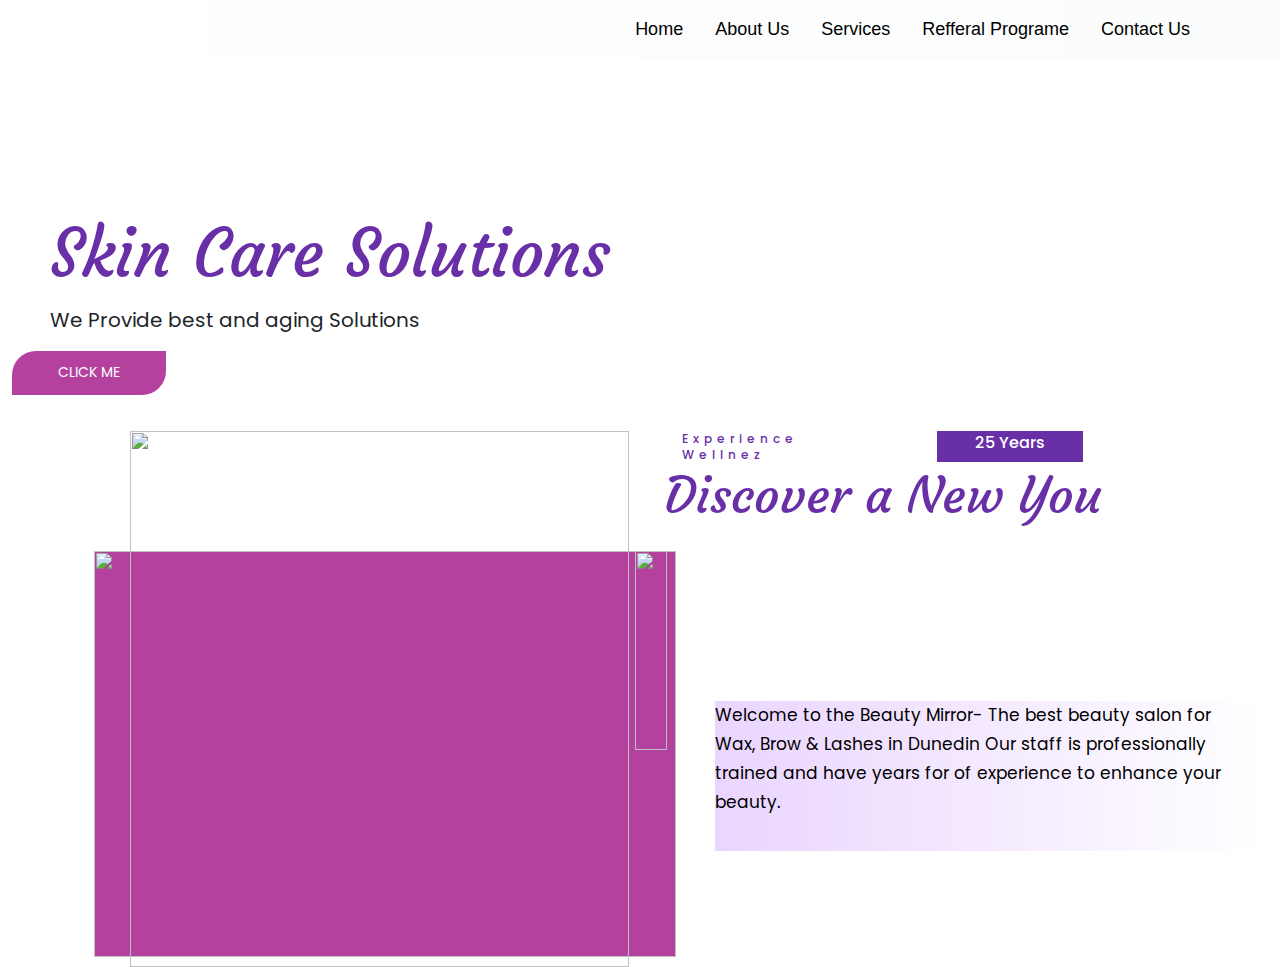
==== index.html @ b80f7efa "Add files via upload" ====
<!DOCTYPE html>
<html lang="en">
  <head>
    <meta charset="UTF-8" />
    <meta name="viewport" content="width=device-width, initial-scale=1.0" />
    <title>Beauty-Mirror</title>

    <link rel="stylesheet" href="assets/css/bootstrap.min.css" />
    <link
      rel="stylesheet"
      href="https://unpkg.com/bootstrap@5.3.2/dist/css/bootstrap.min.css"
    />
    <link rel="stylesheet" href="color.css" />
  </head>
  <body>
    <!-- navbar Creation content -->
     
        <nav class="navbar navbar-expand-lg bg-body-tertiary">
          <div class="container">
            <a class="navbar-brand" href="#"
              ><img
                src="assets/image/logo55.png"
                alt=""
                class="img-fluid"
                style="width: 100px"
            /></a>
            <button
              class="navbar-toggler"
              type="button"
              data-bs-toggle="collapse"
              data-bs-target="#navbarSupportedContent"
              aria-controls="navbarSupportedContent"
              aria-expanded="false"
              aria-label="Toggle navigation"
            >
              <span class="navbar-toggler-icon"></span>
            </button>
            <div
              class="collapse navbar-collapse justify-content-end"
              id="navbarSupportedContent"
            >
              <ul class="navbar-nav">
                <li class="nav-item ms-3">
                  <a
                    class="nav-link active"
                    aria-current="page"
                    href="index.html"
                    style="font-size: 18px"
                    >Home</a
                  >
                </li>
                <li class="nav-item ms-3">
                  <a class="nav-link" href="about.html" style="font-size: 18px"
                    >About Us</a
                  >
                </li>
                <li class="nav-item ms-3">
                  <a class="nav-link" href="about.html " style="font-size: 18px"
                    >Services</a
                  >
                </li>

                <li class="nav-item ms-3">
                  <a class="nav-link" href="#" style="font-size: 18px"
                    >Refferal Programe</a
                  >
                </li>
                <li class="nav-item ms-3">
                  <a
                    class="nav-link"
                    href="contact.html"
                    style="font-size: 18px"
                    >Contact Us</a
                  >
                </li>
              </ul>
        </nav>

        <!-- Hero Section -->
        <div class="container-fluid ">
            <div class="row">
                <div class="frontimage">
                    <div class="col-md-6 my-5  pt-5 ml-5">
                        <p class="cl-text-one mt-3 pt-5 ml-5">Skin Care Solutions</p>
                        <p class="cl-text-two mt-3">We Provide best and aging Solutions</p>
                        <a href="#" class="clickme"><p class="clickme-txt">Click Me</p></a>
                    </div>
                </div>
                
            </div>
           
          
        </div>
        <!-- Section End -->

        <!--About Us-->
        <div class="container mt-5">
            <div class="row">
                <div class="col-md-6">
                    <div class="container d-flex">
                        <div class="row">
                            <div class="about-img-one ">
                                <img src="Assets/image/1.png" alt="" >
                              </div>
                              
                              <div class="about-img-two" >
                                
                                <img src="Assets/image/2.png" alt="" class="img-fluid">
                              </div>
                              <div class="about-img-three" >
                                
                                <img src="Assets/image/FEATURE.png" alt="" class="img-fluid">
                              </div>
                        </div>
                    </div>
                </div>
                <div class="col-md-6 pl-6">

                    <div class="container">
                        <div class="row">
                            <div class="col-md-6" style="padding-left: 30px;">
                                <p class="about-txt-one pl-6">Experience Wellnez</p>
                            </div>
                            <div class="col-md-6 pl-3">
                                <div class="about-txt-two"><p>25 Years</p></div>
                            </div>

                            <div class="about-txt-three pl-6" ><p class="about-txt-three">Discover a New You</p></div>
                        </div>
                       
                    </div>
                    
                    <div class="about-txt-four">
                        <p>Welcome to the Beauty Mirror- The best beauty salon for Wax, Brow & Lashes in Dunedin Our staff is professionally trained and have years for of experience to enhance your beauty.</p>
                    </div>
                </div>
                
             
            </div>
            <!-- row ends -->
        </div>



    <script src="assets/js/bootstrap.bundle.min.js"></script>
  </body>
</html>
---- color.css ----
/* all URL importes */
@import url('https://fonts.googleapis.com/css2?family=Courgette&display=swap');
@import url('https://fonts.googleapis.com/css2?family=Courgette&family=Poppins:ital,wght@0,100;0,200;0,300;0,400;0,500;0,600;0,700;0,800;0,900;1,100;1,200;1,300;1,400;1,500;1,600;1,700;1,800;1,900&display=swap');
@import url('https://fonts.googleapis.com/css2?family=Courgette&family=Marcellus&family=Poppins:ital,wght@0,100;0,200;0,300;0,400;0,500;0,600;0,700;0,800;0,900;1,100;1,200;1,300;1,400;1,500;1,600;1,700;1,800;1,900&display=swap');
:default 
*{
    margin: 0;
    padding: 0;
    box-sizing: border-box;
    font-family: "Poppins", sans-serif;
}
a{
  text-decoration: none;
}
html, body{
  overflow-x: hidden;
}




 /* Default View Ends */

 .navbar-nav .nav-link {
    font-size: 50px;
    font-family: 'Varela Round', sans-serif;
}
.navbar-expand-lg .navbar-nav .nav-link {
  
    justify-content: space-evenly;
  }
  .nav-link{
      color: black;
  }

  .nav-link li{
    font-weight: 600;
  }

/* Hero Sections  */
.hero-section {
    height: 5px;
    color: #141414;
    
    background-size: cover;
    width: 100%;
    height: auto;
    margin-bottom: 250px;
}
.bg-body-tertiary {
    --bs-bg-opacity: 0.5;
    background: linear-gradient(to right, rgba(255, 255, 255, 1), rgba(255, 255, 255, 0));
}
.frontimage{
    background: url(assets/image/demoimgI.png);
    
}
.cl-text-one{
    font-family: "Courgette", cursive;
    font-weight: 400;
    font-style: normal;
    font-size: 67px;
    text-align: left;
    line-height: 70px;
    color: #692FA7;
    margin-left : 6%
}
.cl-text-two{
    font-family: "Poppins", cursive;
    font-weight: 400;
    font-style: normal;
    font-size: 20px;
    margin-left : 6%
}

.clickme{
    position: absolute;
    width: 154px;
    height: 44px;
    border-top-left-radius: 24px;
    border-top-right-radius: 0px;
    border-bottom-right-radius: 24px;
    border-bottom-left-radius: 0px;
    background: #b5419f;
    /* Additional styles for centering the text and cursor */
    display: flex;
    justify-content: center;
    align-items: center;
    cursor: pointer;
    color: white;
    font-weight: bold;
    text-transform: uppercase;
    text-decoration: none;
}
.clickme-txt{
    /* More Details */

position: absolute;
width: 75px;
height: 1px;


font-family: "Poppins", cursive;
font-size: 14px;
font-weight: 400;
line-height: 14px;
font-style: normal;
text-align: center;
color: #ffffff;

}
.about-img-one{
    top: 700px;
    z-index: 58;
    margin-left: 36px;
}
.about-img-one img{
    position: absolute;
    width: 499px;
    height: 536px;
    
}

.about-img-two img{
    /* Rectangle 59 */

position: absolute;
width: 582px;
height: 406px;


background: #b5419f;

}
.about-img-two{
    margin-top: 120px;

}
.about-img-three{
    z-index: 200;
    Left : 636px;
    Top : 934px;
}
.about-img-three img{
    Width : 32px;
    Height : 199px;
    Left : 636px;
    Top : 934px;
    Opacity : 1.00;
    z-index: 200;
    margin-left: 541px;
}
.about-txt-one {
    /* Experience Wellnez */

position: absolute;
width: 207px;
height: 15px;


font-family: "Poppins", cursive;
font-size: 12px;
font-weight: 500;
line-height: 16px;
font-style: normal;
text-align: left;
letter-spacing: 5px;
color: #692fa7;

}
.about-txt-one  p{
    font-family: "Poppins", cursive;
font-size: 16px;
font-weight: 500;
line-height: 16px;
font-style: normal;
text-align: left;
letter-spacing: 2%;
padding-left: 2vw;

color: #692fa7;
}
.about-txt-two{
    /* 25 Years */

    position: absolute;
    width: 146px;
    height: 31px;
    
    
    background: #692fa7
}
.about-txt-two p{
    /* 25 Years */




font-family: "Poppins", cursive;
font-size: 16px;
font-weight: 500;
justify-content: center;
font-style: normal;
text-align: center;

color: #ffffff;

}
.about-txt-three {
    /* Discover a New You */

position: absolute;
width: 500px;
height: 36px;

margin-top: 20px;
font-family: "Courgette";
font-size: 50px;
font-weight: 400;
line-height: 50px;
font-style: normal;
text-align: left;
color: #692fa7;

}
.about-txt-four{
    margin-top: 30vh;
    margin-left: 7vh;
    position: absolute;
    width: 548px;
    height: 150px;
    
    
    background: #ffffff;
    background: linear-gradient(-90deg, 
    #ffffff 0.00%, 
    #ead5ff 100.00%);
}
.about-txt-four p{
    position: absolute;
width: 519px;
height: 109px;


font-family: "poppins";
font-size: 17px;
font-weight: 400;
line-height: 29px;
font-style: normal;
text-align: left;
color: #000000;
}
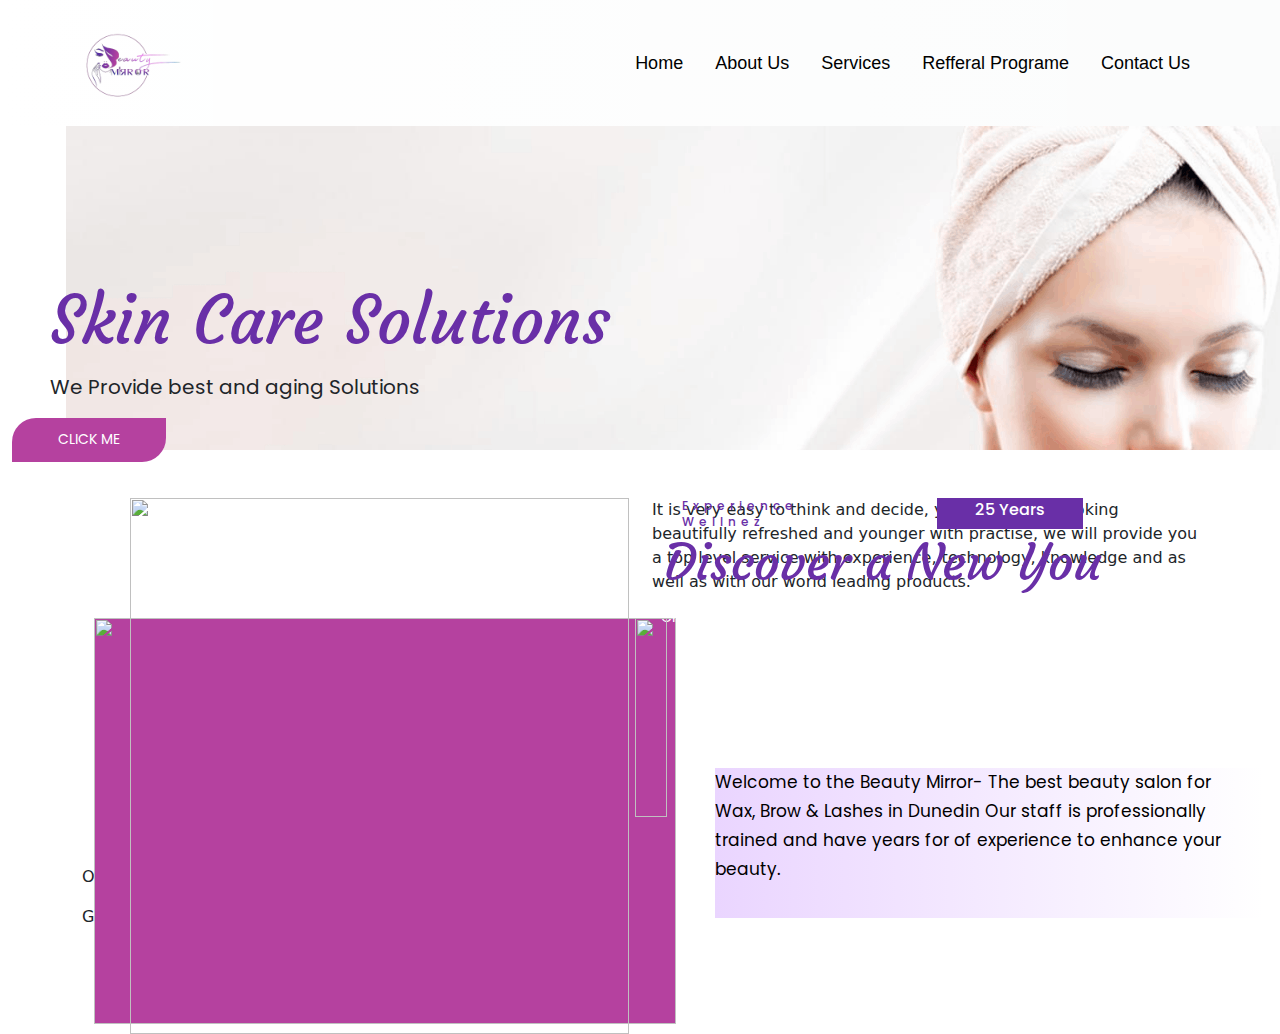
==== commit 82c6bf00: "Add files via upload" ====
--- a/index.html
+++ b/index.html
@@ -77,7 +77,7 @@
         </nav>
 
         <!-- Hero Section -->
-        <div class="container-fluid ">
+        <div class="container-fluid">
             <div class="row">
                 <div class="frontimage">
                     <div class="col-md-6 my-5  pt-5 ml-5">
@@ -94,54 +94,85 @@
         <!-- Section End -->
 
         <!--About Us-->
-        <div class="container mt-5">
-            <div class="row">
-                <div class="col-md-6">
-                    <div class="container d-flex">
-                        <div class="row">
-                            <div class="about-img-one ">
-                                <img src="Assets/image/1.png" alt="" >
-                              </div>
-                              
-                              <div class="about-img-two" >
-                                
-                                <img src="Assets/image/2.png" alt="" class="img-fluid">
-                              </div>
-                              <div class="about-img-three" >
-                                
-                                <img src="Assets/image/FEATURE.png" alt="" class="img-fluid">
-                              </div>
+        <div class="abt-us mt-5">
+            <div class="container">
+                <div class="row">
+                    <div class="col-md-6">
+                        <div class="container">
+                            <div class="row">
+                                <div class="about-img-one ">
+                                    <img src="Assets/image/1.png" alt="" >
+                                  </div>
+                                  
+                                  <div class="about-img-two" >
+                                    
+                                    <img src="Assets/image/2.png" alt="" class="img-fluid">
+                                  </div>
+                                  <div class="about-img-three" >
+                                    
+                                    <img src="Assets/image/FEATURE.png" alt="" class="img-fluid">
+                                  </div>
+                            </div>
                         </div>
                     </div>
-                </div>
-                <div class="col-md-6 pl-6">
-
-                    <div class="container">
-                        <div class="row">
-                            <div class="col-md-6" style="padding-left: 30px;">
-                                <p class="about-txt-one pl-6">Experience Wellnez</p>
+                    <div class="col-md-6">
+    
+                        <div class="container">
+                            <div class="row">
+                                <div class="col-md-6" style="padding-left: 30px;">
+                                    <p class="about-txt-one pl-6">Experience Wellnez</p>
+                                </div>
+                                <div class="col-md-6 pl-3">
+                                    <div class="about-txt-two"><p>25 Years</p></div>
+                                </div>
+    
+                                <div class="about-txt-three pl-6" ><p class="about-txt-three">Discover a New You</p></div>
                             </div>
-                            <div class="col-md-6 pl-3">
-                                <div class="about-txt-two"><p>25 Years</p></div>
-                            </div>
-
-                            <div class="about-txt-three pl-6" ><p class="about-txt-three">Discover a New You</p></div>
+                           
                         </div>
-                       
+                        
+                        <div class="about-txt-four">
+                            <p>Welcome to the Beauty Mirror- The best beauty salon for Wax, Brow & Lashes in Dunedin Our staff is professionally trained and have years for of experience to enhance your beauty.</p>
+                        </div>
+    
+                        <div class="about-txt-five">
+                            <p>It is very easy to think and decide, you will end up looking beautifully refreshed and younger with practise, we will provide you a top level service with experience, technology, knowledge and as well as with our world leading products.</p>
+                        </div>
+                        <a href="#" class="clickme-two"><p class="clickme-txt">Click Me</p></a>
                     </div>
                     
-                    <div class="about-txt-four">
-                        <p>Welcome to the Beauty Mirror- The best beauty salon for Wax, Brow & Lashes in Dunedin Our staff is professionally trained and have years for of experience to enhance your beauty.</p>
+                 
+                </div>
+                <!-- row ends -->
+            </div>
+        </div>
+        
+     
+        <!-- section Ends -->
+
+        <!-- Our Services -->
+            <div class="service">
+                <div class="container mt-5">
+               
+                        
+                            <div class="container-header">
+                                <p>Our Services</p>
+                            </div>
+                            <div class="container-header-two">
+                                <p>Get Satisfied with the services we provide in Beauty</p>
+                          
+                            
+                      
+                        
                     </div>
                 </div>
-                
-             
             </div>
-            <!-- row ends -->
-        </div>
+            
+       
+      
 
 
 
     <script src="assets/js/bootstrap.bundle.min.js"></script>
   </body>
-</html>
+</html>